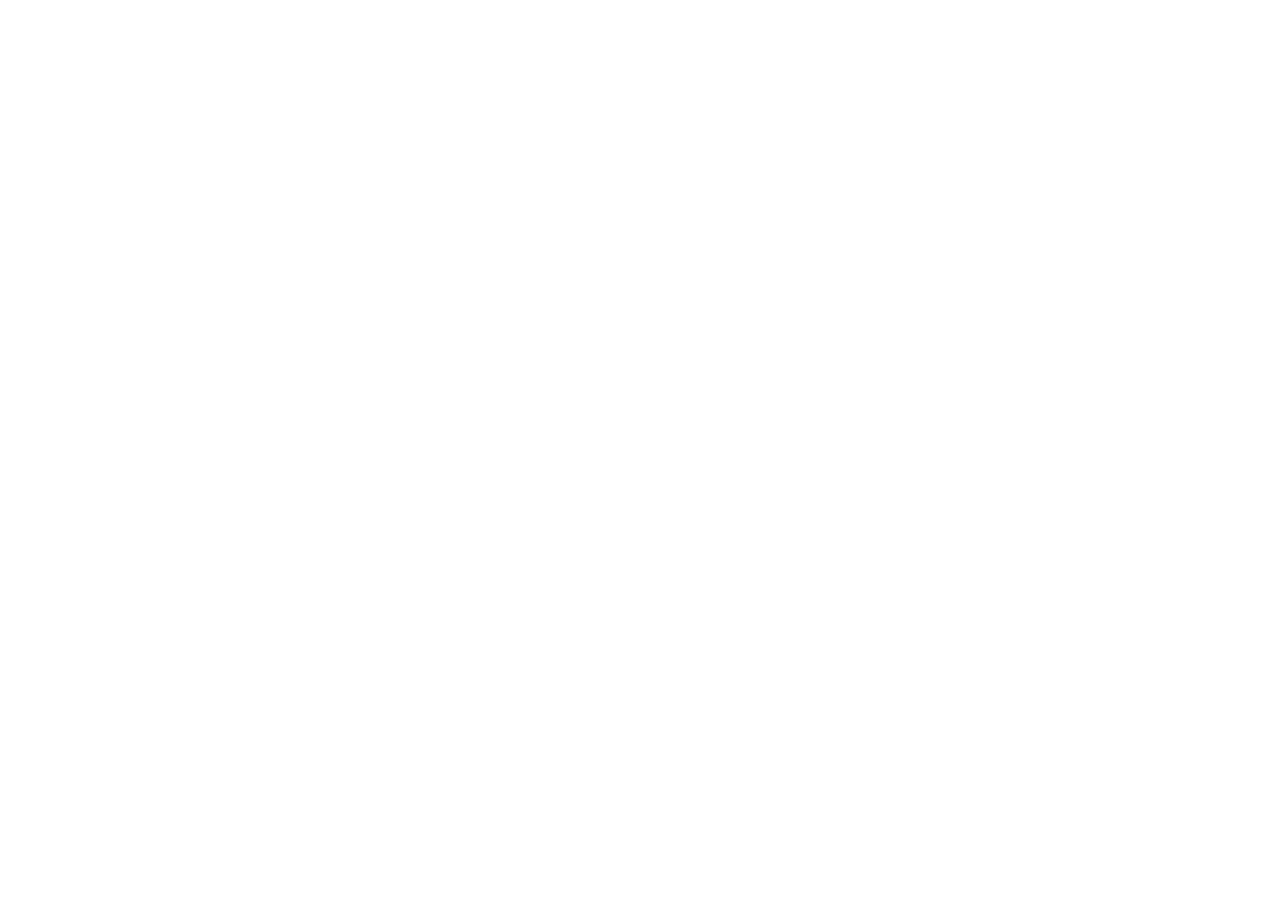
==== resources/public/index.html @ fd23c36b "redo to use figwheel lein plugin for live coding" ====
<html>
  <head>
    <title>ClojureScript PWorld</title>
    <style>canvas { width: 100%; height: 100% }</style>
    </head>
<body>
    <div id="container" style="width: 100%; height: 100%;" ></div>
</body>
<script type="text/javascript" src="js/three.min.js"></script>
<script type="text/javascript" src="js/TrackballControls.js"></script>
<script src="js/out/goog/base.js" type="text/javascript"></script>
<script src="js/pworld.js" type="text/javascript"></script>
<script type="text/javascript">goog.require("pworld.core");</script>
</html>
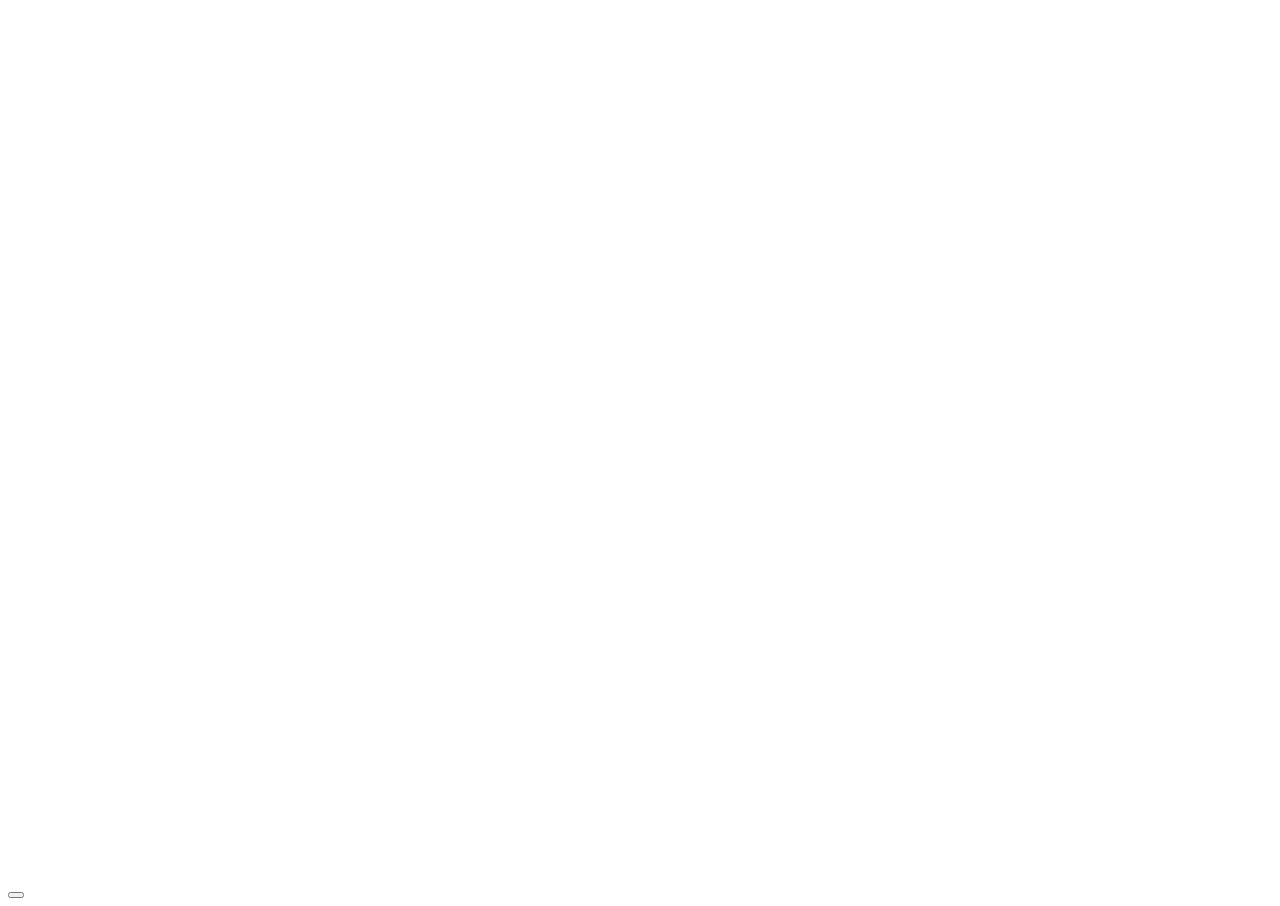
==== commit a5cf6dd1: "fix bug in computeTransform" ====
--- a/resources/public/index.html
+++ b/resources/public/index.html
@@ -1,14 +1,34 @@
 <html>
   <head>
-    <title>ClojureScript PWorld</title>
-    <style>canvas { width: 100%; height: 100% }</style>
+    <title>ClojureScript Crossviz</title>
+    <link href="css/crossviz.css" rel="stylesheet">
+<script type='text/javascript' id='lt_ws' src='http://localhost:55172/socket.io/lighttable/ws.js'></script>
     </head>
-<body>
+  <body>
     <div id="container" style="width: 100%; height: 100%;" ></div>
-</body>
-<script type="text/javascript" src="js/three.min.js"></script>
-<script type="text/javascript" src="js/TrackballControls.js"></script>
-<script src="js/out/goog/base.js" type="text/javascript"></script>
-<script src="js/pworld.js" type="text/javascript"></script>
-<script type="text/javascript">goog.require("pworld.core");</script>
+    <div id="buttons">
+      <button type="button" id="step-forward" class="btn btn-lg btn-default"><i class="fa fa-step-forward fa-2x"></i></button>
+    </div>
+  </body>
+
+  <link href="fonts/font-awesome-4.2.0/css/font-awesome.min.css" rel="stylesheet">
+  <link href="js/bootstrap-3.2.0-dist/css/bootstrap-theme.min.css" rel="stylesheet">
+  <link href="js/bootstrap-3.2.0-dist/css/bootstrap.min.css" rel="stylesheet">
+  <script type="text/javascript" src="js/util.js"></script>
+  <script type="text/javascript" src="js/jquery.min.js"></script>
+  <script type="text/javascript" src="js/bootstrap-3.2.0-dist/js/bootstrap.min.js"></script>
+
+  <!-- <script type="text/javascript" src="js/three.min.js"></script> -->
+  <script type="text/javascript" src="js/three.js"></script>
+
+  <script src="js/helvetiker_regular.typeface.js"></script>
+  <script src="js/helvetiker_bold.typeface.js"></script>
+
+  <script type="text/javascript" src="js/spritetext.js"></script>
+  <script type="text/javascript" src="js/EventTracker.js"></script>
+  <script src="js/out/goog/base.js" type="text/javascript"></script>
+  <script src="js/crossviz.js" type="text/javascript"></script>
+  <script type="text/javascript">goog.require("crossviz.core");</script>
+  <script type="text/javascript" src="js/crossviz-ui.js"></script>
+
 </html>
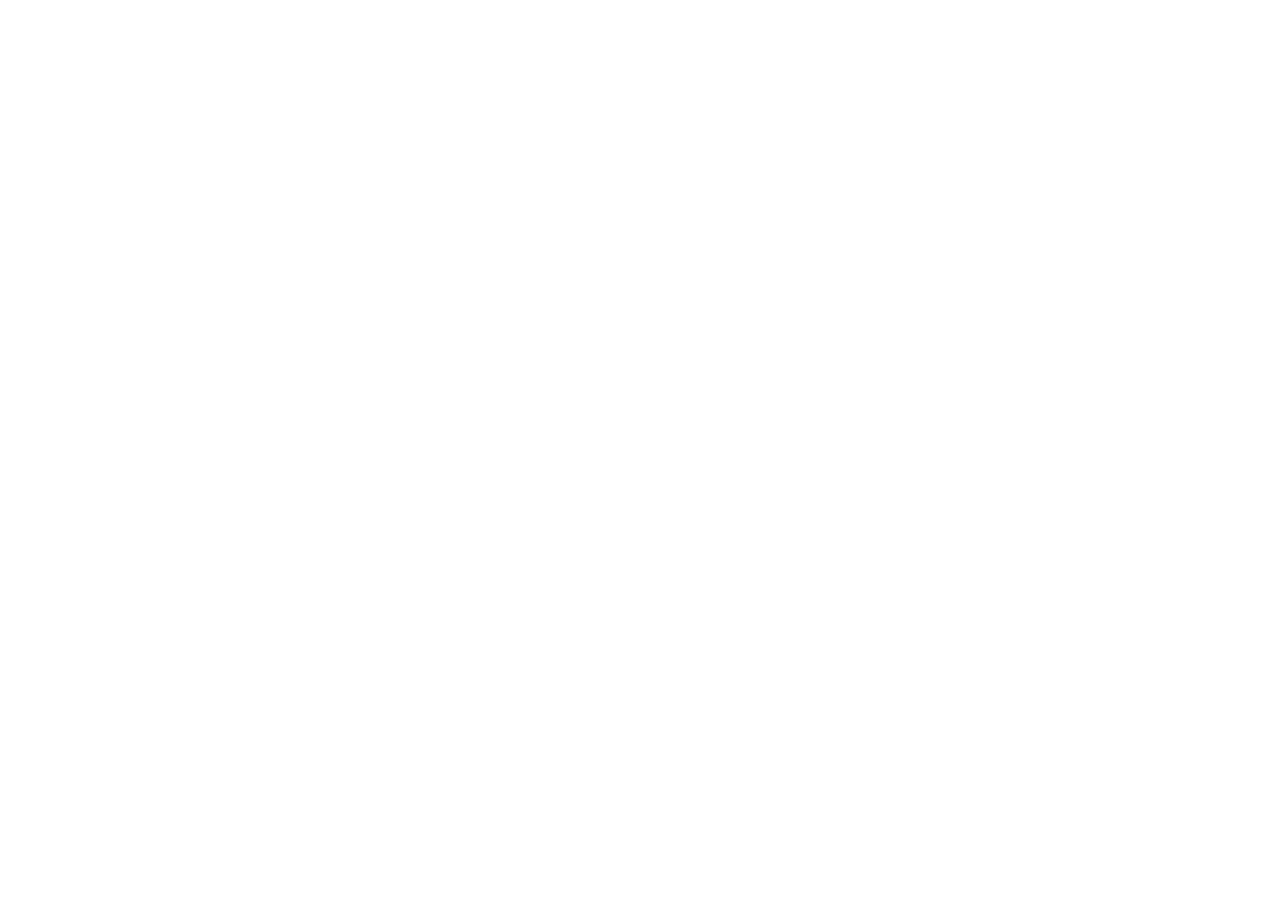
==== commit 0d3c60f4: "switch buttons to use om" ====
--- a/resources/public/index.html
+++ b/resources/public/index.html
@@ -2,15 +2,16 @@
   <head>
     <title>ClojureScript Crossviz</title>
     <link href="css/crossviz.css" rel="stylesheet">
-<script type='text/javascript' id='lt_ws' src='http://localhost:55172/socket.io/lighttable/ws.js'></script>
+<!--
+<script type='text/javascript' id='lt_ws' src='http://localhost:56063/socket.io/lighttable/ws.js'></script>
+-->
     </head>
   <body>
     <div id="container" style="width: 100%; height: 100%;" ></div>
-    <div id="buttons">
-      <button type="button" id="step-forward" class="btn btn-lg btn-default"><i class="fa fa-step-forward fa-2x"></i></button>
-    </div>
+    <div id="om-ui"></div>
   </body>
 
+  <script src="js/react-0.11.1.js"></script>
   <link href="fonts/font-awesome-4.2.0/css/font-awesome.min.css" rel="stylesheet">
   <link href="js/bootstrap-3.2.0-dist/css/bootstrap-theme.min.css" rel="stylesheet">
   <link href="js/bootstrap-3.2.0-dist/css/bootstrap.min.css" rel="stylesheet">
@@ -25,6 +26,7 @@
   <script src="js/helvetiker_bold.typeface.js"></script>
 
   <script type="text/javascript" src="js/spritetext.js"></script>
+  <script type="text/javascript" src="js/sprintf.js"></script>
   <script type="text/javascript" src="js/EventTracker.js"></script>
   <script src="js/out/goog/base.js" type="text/javascript"></script>
   <script src="js/crossviz.js" type="text/javascript"></script>
--- a/resources/public/css/crossviz.css
+++ b/resources/public/css/crossviz.css
@@ -0,0 +1,39 @@
+canvas {
+  width:  100%;
+  height: 100%;
+}
+
+.btn {
+  width: 60px;
+  border: 1px solid black;
+}
+
+/*
+#left-buttons {
+  width:  80px;
+  position: absolute;
+  top:  20px;
+  left: 20px;
+}
+
+#right-buttons {
+  width:  80px;
+  position: absolute;
+  top:  20px;
+  right: 20px;
+}
+*/
+
+#om-ui {
+/*
+  width:  100%;
+  height:  100%;
+*/
+  position: absolute;
+  top:  0px;
+  left: 0px;
+  z-index: 10000;
+  width: 150px;
+  height: 200px;
+  background-color: white;
+}
